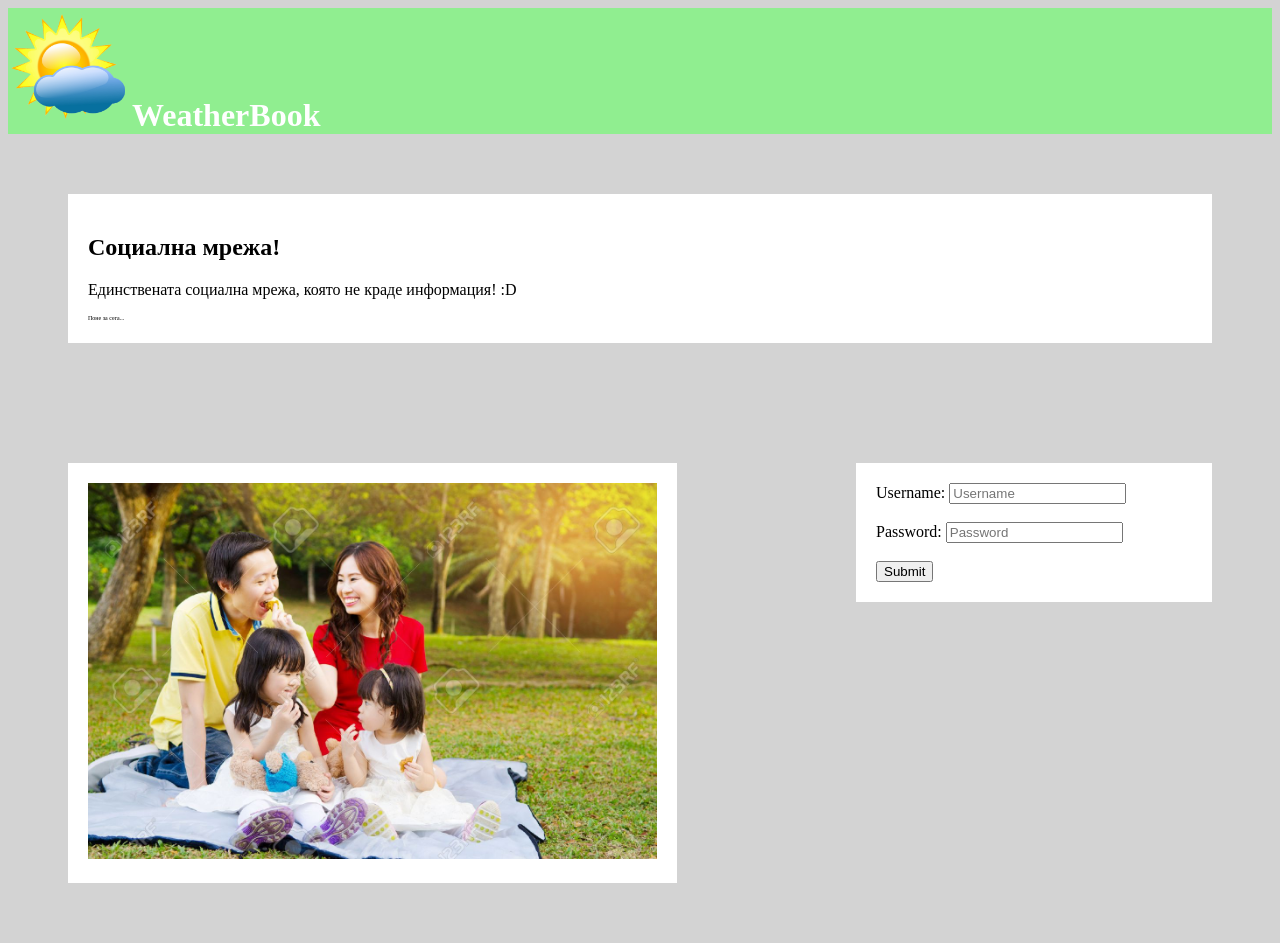
==== WeatherBook/WebContent/index.html @ 3ebef3bd "Init project" ====
<!DOCTYPE html>
<html>
	<head>
		<meta charset="UTF-8">
		<title>Facebook cant do THAT!</title>
		<link href="https://stackpath.bootstrapcdn.com/font-awesome/4.7.0/css/font-awesome.min.css" rel="stylesheet">
		<style>
			body{
				background-color:lightgray;
			}
		
			h1{
				color:white;
				display:inline;
			}
			
			.header-line{
				background-color:lightgreen;
			}
			
			.container-stuff{
				background-color:white;
				padding: 20px;
				margin: 60px;
			
			}
			
			img{
				width: 100%;
			}
			
		
		</style>
	</head>
	<body>
		<div class="header-line">
			<img style="width:120px;" src="assets/img/weather_icon.png" alt="sunshine">
			<h1>WeatherBook</h1>		
		</div>
		
		<div class="container-stuff">
			<h2> Социална мрежа!</h2>
			<p>
				Единствената социална мрежа, която не краде информация! :D				
				
			</p>
			<p style="font-size:0.1em">
				Поне за сега...
			</p>		
		</div>
		
		<div>
			<div class="container-stuff" style="float:left; width:45%">
				<img src="assets/img/family.jpg" alt="family on pickning">
			</div>
			
			<div class="container-stuff" style="float:right; width:25%">
				<form action="home.html" method="get">
					<label for="username">Username: </label>
					<input type="text" name="username" placeholder="Username">
					<br /><br />
					<label for="password">Password: </label>
					
					<input type="password" name="password" placeholder="Password">
					<i class="fas fa-lock-open"></i>
					<br /><br />
					<input type="submit">					
				</form>
			</div>
		
		</div>		
	</body>
</html>
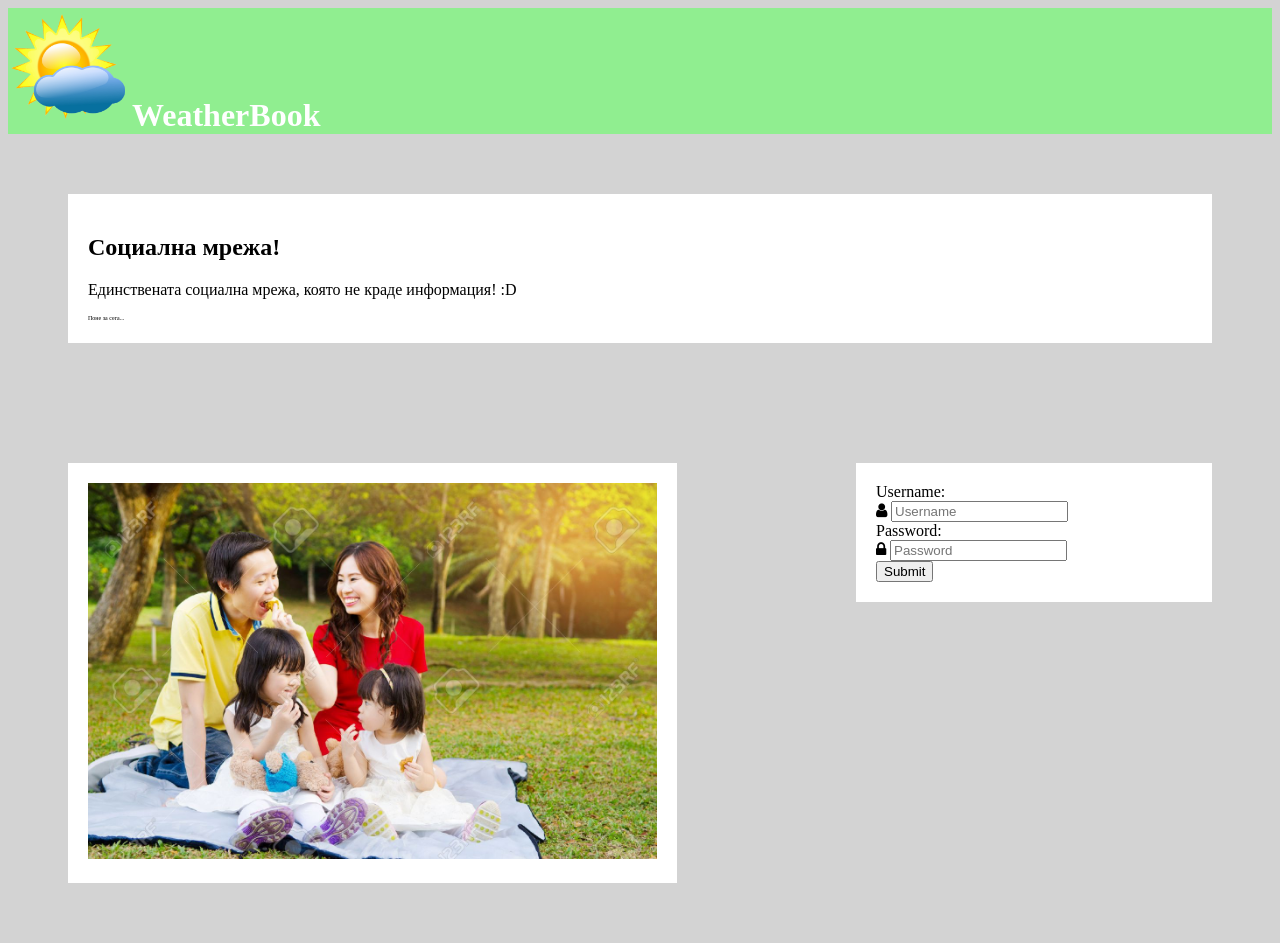
==== commit b81b4cd4: "снимки за домашно" ====
--- a/WeatherBook/WebContent/index.html
+++ b/WeatherBook/WebContent/index.html
@@ -3,7 +3,9 @@
 	<head>
 		<meta charset="UTF-8">
 		<title>Facebook cant do THAT!</title>
+		
 		<link href="https://stackpath.bootstrapcdn.com/font-awesome/4.7.0/css/font-awesome.min.css" rel="stylesheet">
+		
 		<style>
 			body{
 				background-color:lightgray;
@@ -57,13 +59,17 @@
 			<div class="container-stuff" style="float:right; width:25%">
 				<form action="home.html" method="get">
 					<label for="username">Username: </label>
-					<input type="text" name="username" placeholder="Username">
-					<br /><br />
-					<label for="password">Password: </label>
-					
-					<input type="password" name="password" placeholder="Password">
-					<i class="fas fa-lock-open"></i>
-					<br /><br />
+					<div>
+						<span><i class="fa fa-user"></i></span>
+						<input type="text" name="username" placeholder="Username">
+					</div>
+													
+					<label for="password">Password: </label>					
+					<div>					
+						<span><i class="fa fa-lock"></i></span>
+						<input type="password" name="password" placeholder="Password">
+					</div>	
+							
 					<input type="submit">					
 				</form>
 			</div>
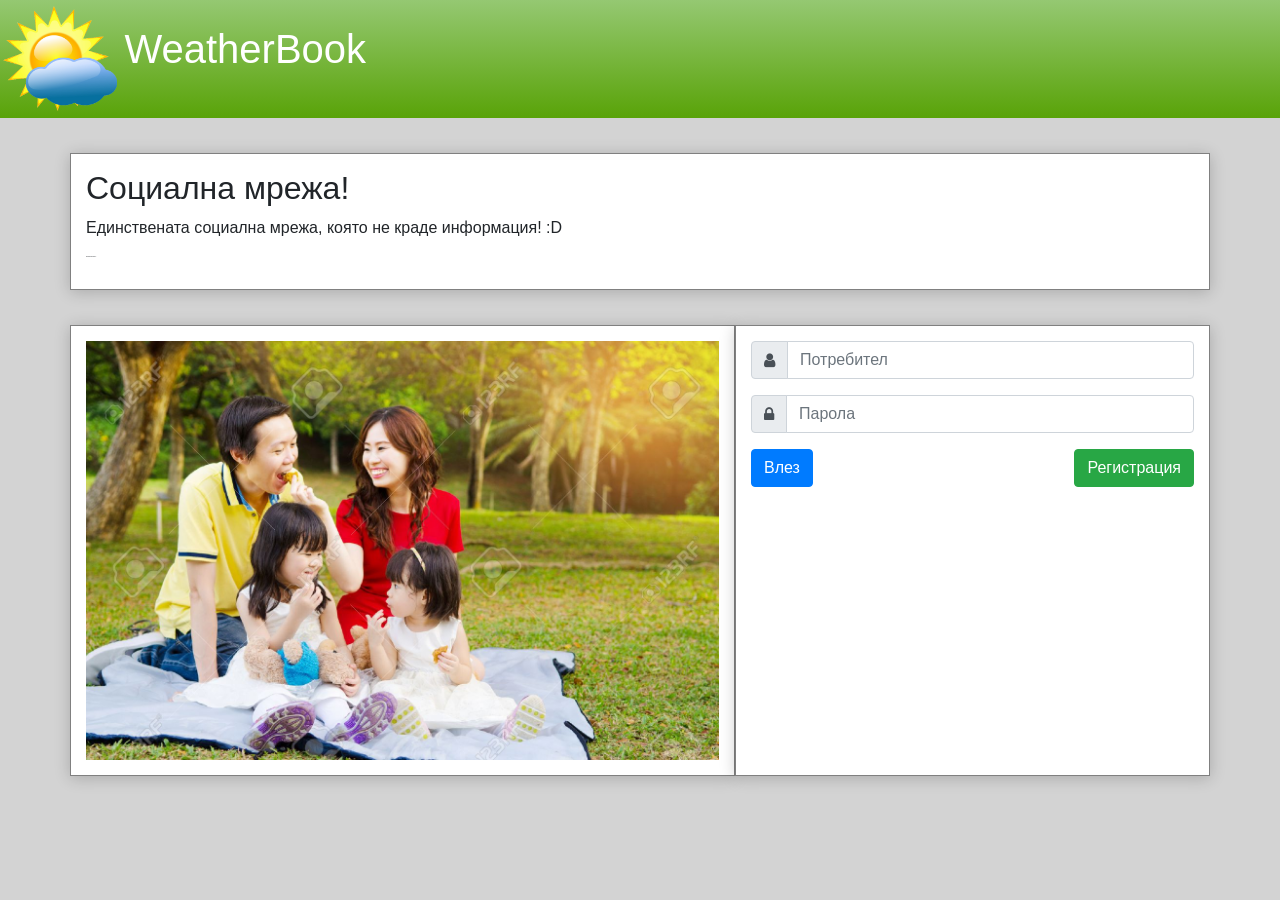
==== commit 1ca4c3bf: "changes" ====
--- a/WeatherBook/WebContent/index.html
+++ b/WeatherBook/WebContent/index.html
@@ -1,79 +1,79 @@
 <!DOCTYPE html>
 <html>
-	<head>
-		<meta charset="UTF-8">
-		<title>Facebook cant do THAT!</title>
-		
-		<link href="https://stackpath.bootstrapcdn.com/font-awesome/4.7.0/css/font-awesome.min.css" rel="stylesheet">
-		
-		<style>
-			body{
-				background-color:lightgray;
-			}
-		
-			h1{
-				color:white;
-				display:inline;
-			}
-			
-			.header-line{
-				background-color:lightgreen;
-			}
-			
-			.container-stuff{
-				background-color:white;
-				padding: 20px;
-				margin: 60px;
-			
-			}
-			
-			img{
-				width: 100%;
-			}
-			
-		
-		</style>
-	</head>
-	<body>
-		<div class="header-line">
-			<img style="width:120px;" src="assets/img/weather_icon.png" alt="sunshine">
-			<h1>WeatherBook</h1>		
+<head>
+<meta charset="UTF-8">
+<title>Facebook cant do THAT!</title>
+
+<link
+	href="https://stackpath.bootstrapcdn.com/font-awesome/4.7.0/css/font-awesome.min.css"
+	rel="stylesheet">
+<link rel="stylesheet"
+	href="https://stackpath.bootstrapcdn.com/bootstrap/4.3.1/css/bootstrap.min.css">
+<link href="assets/css/main.css" rel="stylesheet">
+
+</head>
+<body>
+	<header>
+		<div>
+			<img style="width: 120px;" src="assets/img/weather_icon.png"
+				alt="sunshine">
+			<h1>WeatherBook</h1>
 		</div>
-		
-		<div class="container-stuff">
-			<h2> Социална мрежа!</h2>
-			<p>
-				Единствената социална мрежа, която не краде информация! :D				
+	</header>
+
+	<div class="container">
+
+		<div class="row">
+			<div class="col-12 container-stuff">
+				<h2>Социална мрежа!</h2>
+				<p>Единствената социална мрежа, която не краде информация! :D</p>
+				<p style="font-size: 0.1em">Поне за сега...</p>
+			</div>
+		</div>
+
+		<div class="row">
+			<div class="col-7 container-stuff d-none d-md-block">
+				<img class="img-fluid" src="assets/img/family.jpg"
+					alt="family on pickning">
+			</div>
+
+			<div class="col container-stuff">
+				<form action="home.html" method="get">
+
+
+					<div class="form-group">
+						<div class="input-group">
+							<div class="input-group-prepend">
+								<span class="input-group-text">
+									<i class="fa fa-user"></i>
+								</span> 
+							</div>
+							<input class="form-control" type="text"
+								name="username" placeholder="Потребител">
+						</div>
+					</div>
+						
+					
+					<div class="form-group">
+						<div class="input-group">
+							<div class="input-group-prepend">
+								<span class="input-group-text">
+									<i class="fa fa-lock"></i>
+								</span> 
+							</div>							
+								
+							<input class="form-control" type="password"
+							name="password" placeholder="Парола">
+						</div>
+					</div>
+
+					<button type="submit" class="btn btn-primary"> Влез </button>
+					<button class="btn btn-success pull-right"> Регистрация </button>
 				
-			</p>
-			<p style="font-size:0.1em">
-				Поне за сега...
-			</p>		
-		</div>
-		
-		<div>
-			<div class="container-stuff" style="float:left; width:45%">
-				<img src="assets/img/family.jpg" alt="family on pickning">
-			</div>
-			
-			<div class="container-stuff" style="float:right; width:25%">
-				<form action="home.html" method="get">
-					<label for="username">Username: </label>
-					<div>
-						<span><i class="fa fa-user"></i></span>
-						<input type="text" name="username" placeholder="Username">
-					</div>
-													
-					<label for="password">Password: </label>					
-					<div>					
-						<span><i class="fa fa-lock"></i></span>
-						<input type="password" name="password" placeholder="Password">
-					</div>	
-							
-					<input type="submit">					
 				</form>
 			</div>
-		
-		</div>		
-	</body>
+		</div>
+
+	</div>
+</body>
 </html>
--- a/WeatherBook/WebContent/assets/css/main.css
+++ b/WeatherBook/WebContent/assets/css/main.css
@@ -0,0 +1,22 @@
+header{
+	background: -webkit-linear-gradient(top, #59A308,
+	 #95C872);
+	background: linear-gradient(0deg,#59A308, #95C872);
+}
+
+body {
+	background-color: lightgray;
+}
+
+h1 {
+	color: white;
+	display: inline;
+}
+
+.container-stuff {
+	background-color: white;
+	padding: 15px;
+	margin-top: 35px;
+	border: 1px solid gray;
+	box-shadow: 0px 2px 15px rgba(0,0,0,0.2);
+}
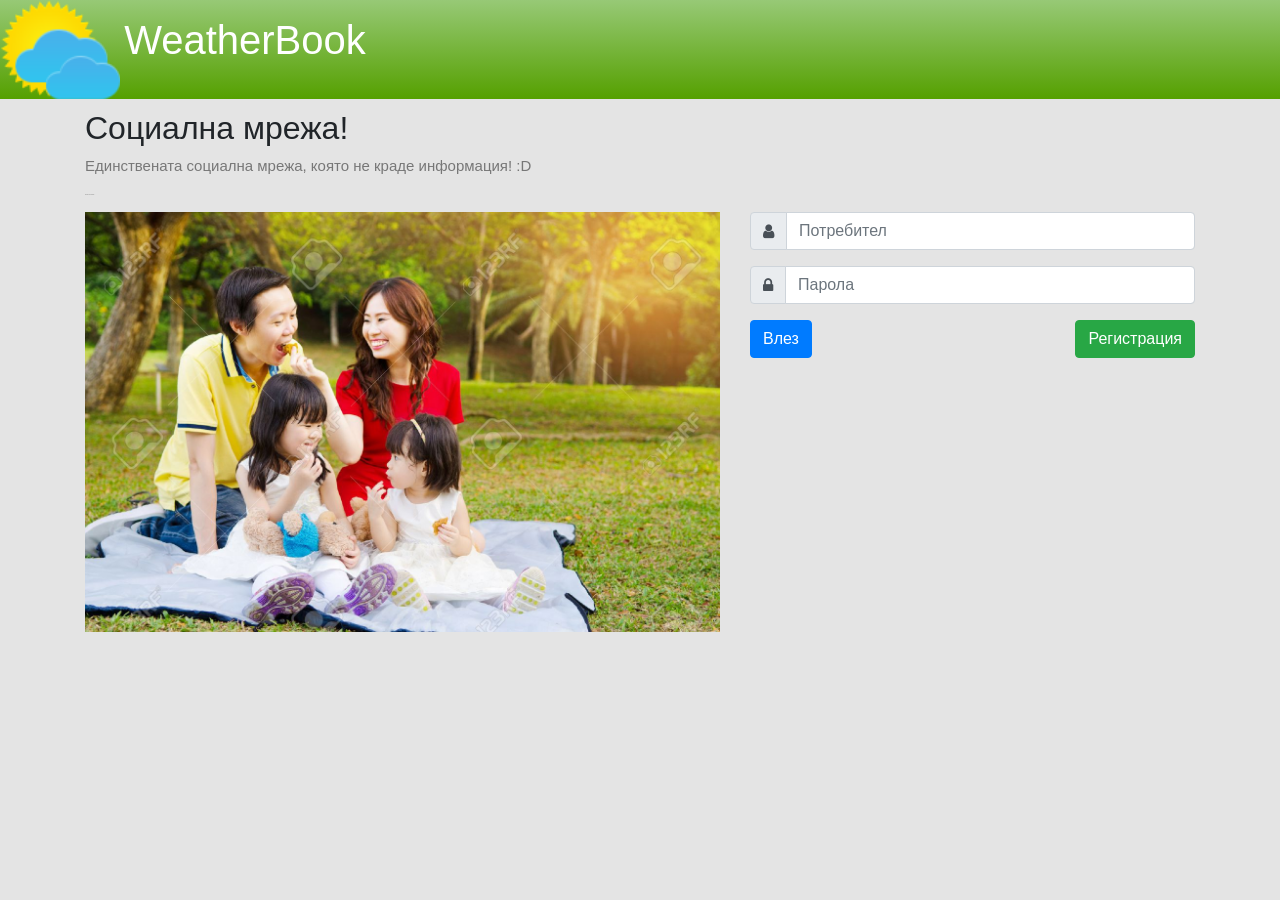
==== commit 47864311: "Lesson 1 езици и среди за програмиране" ====
--- a/WeatherBook/WebContent/index.html
+++ b/WeatherBook/WebContent/index.html
@@ -38,7 +38,7 @@
 			</div>
 
 			<div class="col container-stuff">
-				<form action="home.html" method="get">
+				<form action="HelloWorldServlet" method="post">
 
 
 					<div class="form-group">
--- a/WeatherBook/WebContent/assets/css/main.css
+++ b/WeatherBook/WebContent/assets/css/main.css
@@ -1,22 +1,270 @@
-header{
-	background: -webkit-linear-gradient(top, #59A308,
-	 #95C872);
-	background: linear-gradient(0deg,#59A308, #95C872);
-}
-
-body {
-	background-color: lightgray;
-}
-
-h1 {
-	color: white;
-	display: inline;
-}
-
-.container-stuff {
-	background-color: white;
-	padding: 15px;
-	margin-top: 35px;
-	border: 1px solid gray;
-	box-shadow: 0px 2px 15px rgba(0,0,0,0.2);
+body {
+    background-color: #e4e4e4;
+    font-size: 15px;
+}
+
+
+/*
+    Common CSS
+*/
+
+h2 {
+    margin-top: 10px;
+}
+
+p {
+    color:#777;
+}
+
+.navbar {
+    margin-bottom:0;
+}
+
+header {
+    background: rgb(151,201,118); /* Old browsers */
+    background: -moz-linear-gradient(top,  rgba(151,201,118,1) 0%, rgba(85,160,0,1) 100%); /* FF3.6-15 */
+    background: -webkit-linear-gradient(top,  rgba(151,201,118,1) 0%,rgba(85,160,0,1) 100%); /* Chrome10-25,Safari5.1-6 */
+    background: linear-gradient(to bottom,  rgba(151,201,118,1) 0%,rgba(85,160,0,1) 100%); /* W3C, IE10+, FF16+, Chrome26+, Opera12+, Safari7+ */
+    filter: progid:DXImageTransform.Microsoft.gradient( startColorstr='#97c976', endColorstr='#55a000',GradientType=0 ); /* IE6-9 */
+    border-radius:0;
+    border:none;
+}
+header h1{
+    color:#fff;
+    display:inline;
+}
+
+.panel-title {
+    color:#777;
+    font-size:14px;
+}
+
+.help-block {
+    display:none;
+    color:red;
+}
+
+
+/*
+    Login and Register
+*/
+
+
+.basic-panel {
+    background-color:#fff;
+    border: 1px solid #E7E7E7;
+    box-shadow: -4px 0px 14px -5px rgba(0,0,0,.1);
+    padding:15px;
+    margin-top:30px;
+}
+
+
+
+
+/*
+    Header
+*/
+
+.current-weather {
+    height: 70px;
+    width: 240px;
+    background: rgba(52, 111, 56, 0.6);
+    padding: 7px;
+    position:relative;
+}
+.current-weather .info {
+    position: absolute;
+    color: white;
+    top: 5px;
+    left: 80px;
+    width: 140px;
+}
+
+.current-weather #current-condition {
+    font-size: 8px;
+    text-transform: uppercase;
+    letter-spacing: 1px;
+    color: #eefd90;
+}
+
+.current-weather #current-temperature{
+    font-size: 20px;
+}
+
+.current-weather .img-container {
+    width: 65px;
+    background: #2b6108;
+    border: 1px solid #8ec366;
+    height: 56px;
+}
+
+.current-weather img{
+    height: 100%;
+    width: 100%;
+}
+
+/*
+    Navigation
+*/
+
+.navbar-default {
+    background: none;
+    border: none;
+}
+
+.navbar-default li:first-child {
+    border-left:1px solid green;
+}
+
+.navbar-default li {
+    border-right:1px solid green;
+}
+
+.navbar-default .navbar-nav>li>a{
+    color: #fff;
+    padding: 0 22px;
+    text-shadow: 1px 1px 1px #172906;
+    background: rgba(52, 111, 56, 0.2);
+    height: 70px;
+    font-size: 16px;
+    line-height: 70px;
+    letter-spacing: 1px;
+    display: inline-block;
+}
+
+.navbar-default .navbar-nav>.active>a, .navbar-default .navbar-nav>.active>a:focus, .navbar-default .navbar-nav>.active>a:hover{
+    background: rgba(52, 111, 56, 0.4);
+    color:#fff;
+}
+
+.navbar-default .navbar-nav>li>a:focus, .navbar-default .navbar-nav>li>a:hover {
+    background: rgba(52, 111, 56, 0.4);
+    color:#fff;
+}
+
+/*
+    Home page
+*/
+
+.home-page .edit-post {
+    margin-right:15px;
+}
+
+.home-page .post{
+    margin:0;
+}
+
+/*
+    Friends Page
+*/
+
+.friends-page .found-friend {
+    padding: 10px 5px;
+    overflow: hidden;
+    border-bottom: 1px solid #ccc;
+}
+.friends-page .found-friend:last-child {
+    border-bottom:none;
+}
+
+.friends-page .found-friend img {
+    margin-right:15px;
+    width:60px;
+}
+
+.friends-page .friends-table .friend-img {
+    width:100px;
+}
+
+
+.friends-page .friends-table .remove-col {
+    width:130px;
+}
+
+.friends-page #search-result {
+    position: absolute;
+    z-index: 9999;
+    left: 31px;
+    background: #fefefe;
+    top: 90px;
+    right: 69px;
+    border: 1px solid #ccc;
+    padding: 5px;
+    padding-top: 0;
+    display:none;
+}
+
+/*
+    Inbox page
+*/
+
+.inbox-page .btn {
+    margin:5px;
+}
+
+@media screen and (max-width: 767px) {
+    h1 {
+        font-size:26px;
+    }
+    h2 {
+        font-size:24px;
+        margin-top: 0;
+    }
+    .login-page .header-info {
+        margin-top:15px;
+        margin-bottom:5px;
+    }
+
+    .navbar-default li:first-child {
+        border:none;
+    }
+
+    .navbar-default li {
+        border:none;
+        border-top:1px solid #7daf55;
+    }
+
+    .navbar-default .navbar-header {
+        background:#2f8c03;
+    }
+
+    .navbar-default .navbar-nav>li>a{
+        width:100%;
+        line-height: 45px;
+        height:auto;
+        padding:0 15px;
+    }
+    .nav-label {
+        position: absolute;
+        left: 45px;
+    }
+    .current-weather {
+        background:none;
+    }
+    .navbar-default .navbar-toggle {
+        margin-top: 17px;
+        margin-right:20px;
+        border-color:#3e8625;
+        background-color: #599836;
+    }
+    .navbar-default .navbar-toggle .icon-bar {
+        background:white;
+    }
+
+    .navbar-default .navbar-toggle:focus, .navbar-default .navbar-toggle:hover {
+        background-color:#599836;
+    }
+
+    .navbar-default .navbar-collapse, .navbar-default .navbar-form {
+        border:none;
+        box-shadow:none;
+    }
+
+    .home-page .edit-post {
+        margin-right:0px;
+    }
+
+    .friends-page .friends-table .remove-col {
+        width:60px;
+    }
 }
